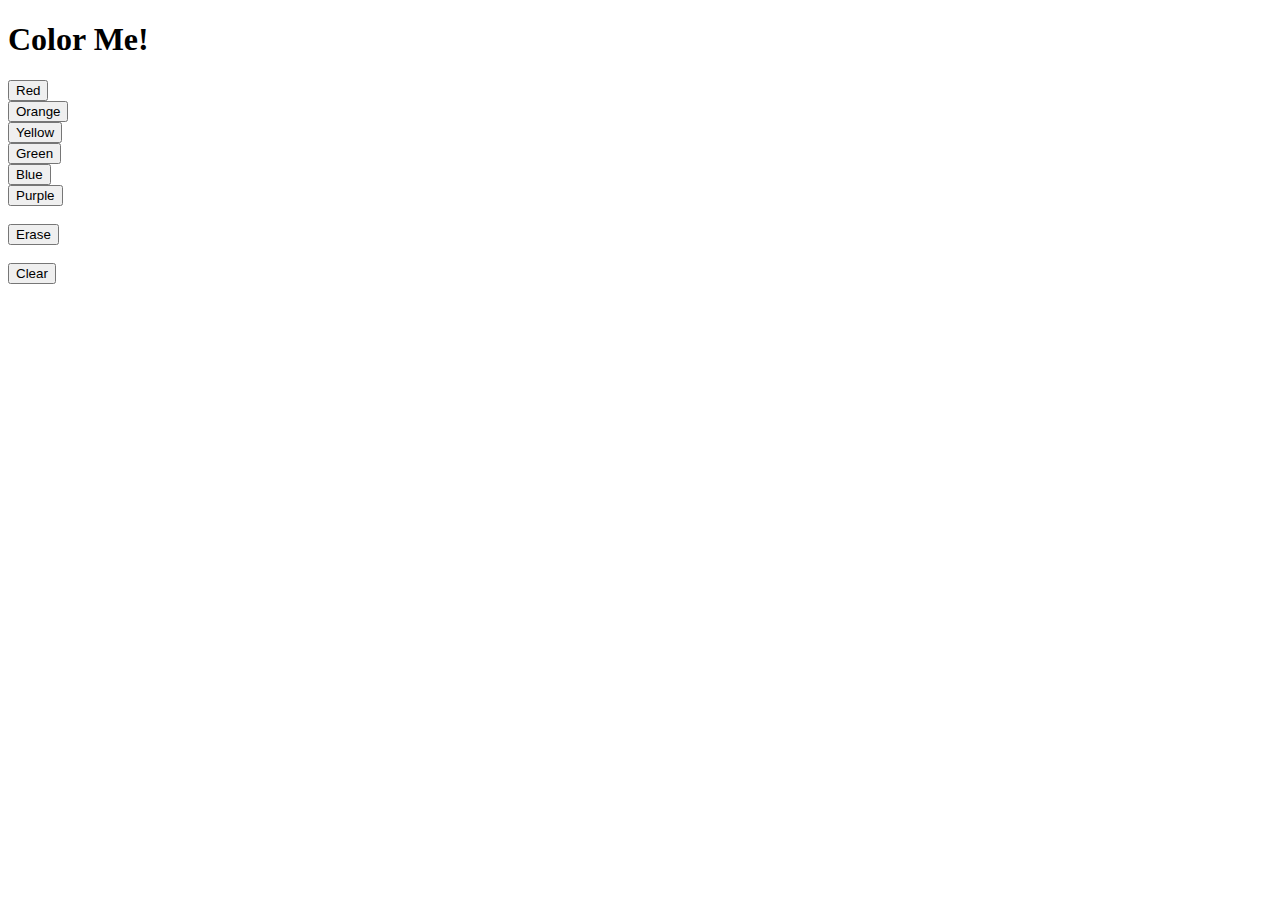
==== colorme/index.html @ 319ee6a9 "Create index.html" ====
<!DOCTYPE html>

<head>
<link rel="stylesheet" href="../color_me/css/index.css" type="text/css" />
</head>

<html>
<body>
<h1>Color Me!</h1>

<div id = "color_area">

</div>

<div id = "button_area">
	
	<button id = "red">Red</button><br />
	<button id = "orange">Orange</button><br />
	<button id = "yellow">Yellow</button><br />
	<button id = "green">Green</button><br />
	<button id = "blue">Blue</button><br />
	<button id = "purple">Purple</button>
	<br /><br />
	<button id = "erase">Erase</button>
	<br /><br />
	<a href = "index.html">
		<button id = "clear">Clear</button>
	</a>
	

</div>


<!-- script stuff -->
<script src="http://ajax.googleapis.com/ajax/libs/jquery/1.10.2/jquery.min.js"></script>
<script src="../color_me/js/script.js" type="text/javascript"></script>
</body>
</html>
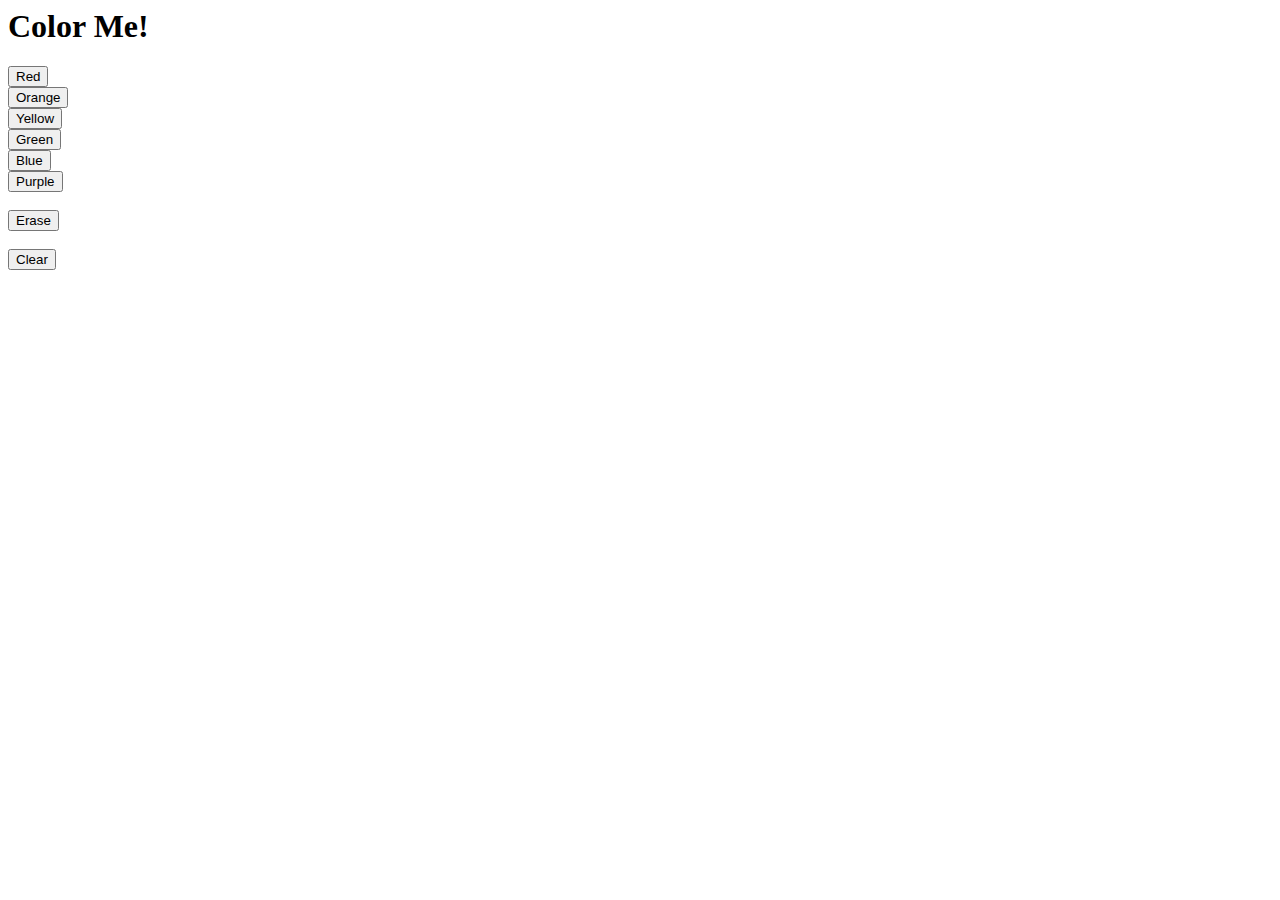
==== commit 2ff46b42: "remove excess code" ====
--- a/colorme/index.html
+++ b/colorme/index.html
@@ -1,10 +1,13 @@
-<!DOCTYPE html>
+<html>
 
 <head>
 <link rel="stylesheet" href="../color_me/css/index.css" type="text/css" />
 </head>
 
-<html>
+<title>
+Color me
+</title>
+
 <body>
 <h1>Color Me!</h1>
 
@@ -12,20 +15,20 @@
 
 </div>
 
+
 <div id = "button_area">
-	
-	<button id = "red">Red</button><br />
-	<button id = "orange">Orange</button><br />
-	<button id = "yellow">Yellow</button><br />
-	<button id = "green">Green</button><br />
-	<button id = "blue">Blue</button><br />
-	<button id = "purple">Purple</button>
+
+	<button class="swatch">Red</button><br />
+	<button class="swatch">Orange</button><br />
+	<button class="swatch">Yellow</button><br />
+	<button class="swatch">Green</button><br />
+	<button class="swatch">Blue</button><br />
+	<button class="swatch">Purple</button>
 	<br /><br />
 	<button id = "erase">Erase</button>
 	<br /><br />
-	<a href = "index.html">
-		<button id = "clear">Clear</button>
-	</a>
+	<button id = "clear">Clear</button>
+
 	
 
 </div>
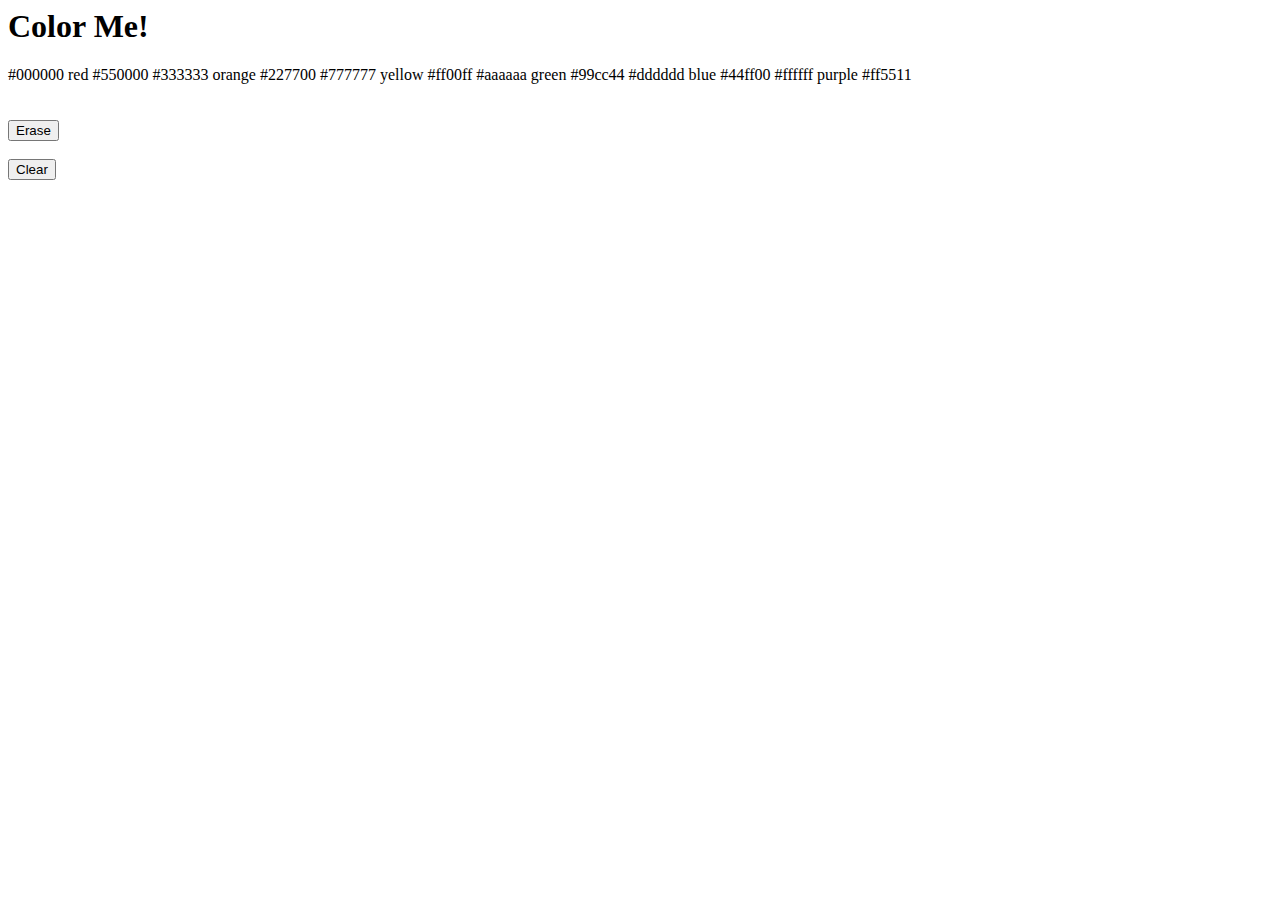
==== commit e2cb1f83: "add color palette" ====
--- a/colorme/index.html
+++ b/colorme/index.html
@@ -15,24 +15,31 @@
 
 </div>
 
-
-<div id = "button_area">
-
-	<button class="swatch">Red</button><br />
-	<button class="swatch">Orange</button><br />
-	<button class="swatch">Yellow</button><br />
-	<button class="swatch">Green</button><br />
-	<button class="swatch">Blue</button><br />
-	<button class="swatch">Purple</button>
-	<br /><br />
-	<button id = "erase">Erase</button>
-	<br /><br />
-	<button id = "clear">Clear</button>
-
-	
-
+<div id="palette">
+	<span class="swatch">#000000</span>
+	<span class="swatch">red</span>
+	<span class="swatch">#550000</span>
+	<span class="swatch">#333333</span>
+	<span class="swatch">orange</span>
+	<span class="swatch">#227700</span>
+	<span class="swatch">#777777</span>
+	<span class="swatch">yellow</span>
+	<span class="swatch">#ff00ff</span>
+	<span class="swatch">#aaaaaa</span>
+	<span class="swatch">green</span>
+	<span class="swatch">#99cc44</span>
+	<span class="swatch">#dddddd</span>
+	<span class="swatch">blue</span>
+	<span class="swatch">#44ff00</span>
+	<span class="swatch">#ffffff</span>
+	<span class="swatch">purple</span>
+	<span class="swatch">#ff5511</span>
 </div>
 
+<br /><br />
+<button id = "erase">Erase</button>
+<br /><br />
+<button id = "clear">Clear</button>
 
 <!-- script stuff -->
 <script src="http://ajax.googleapis.com/ajax/libs/jquery/1.10.2/jquery.min.js"></script>
